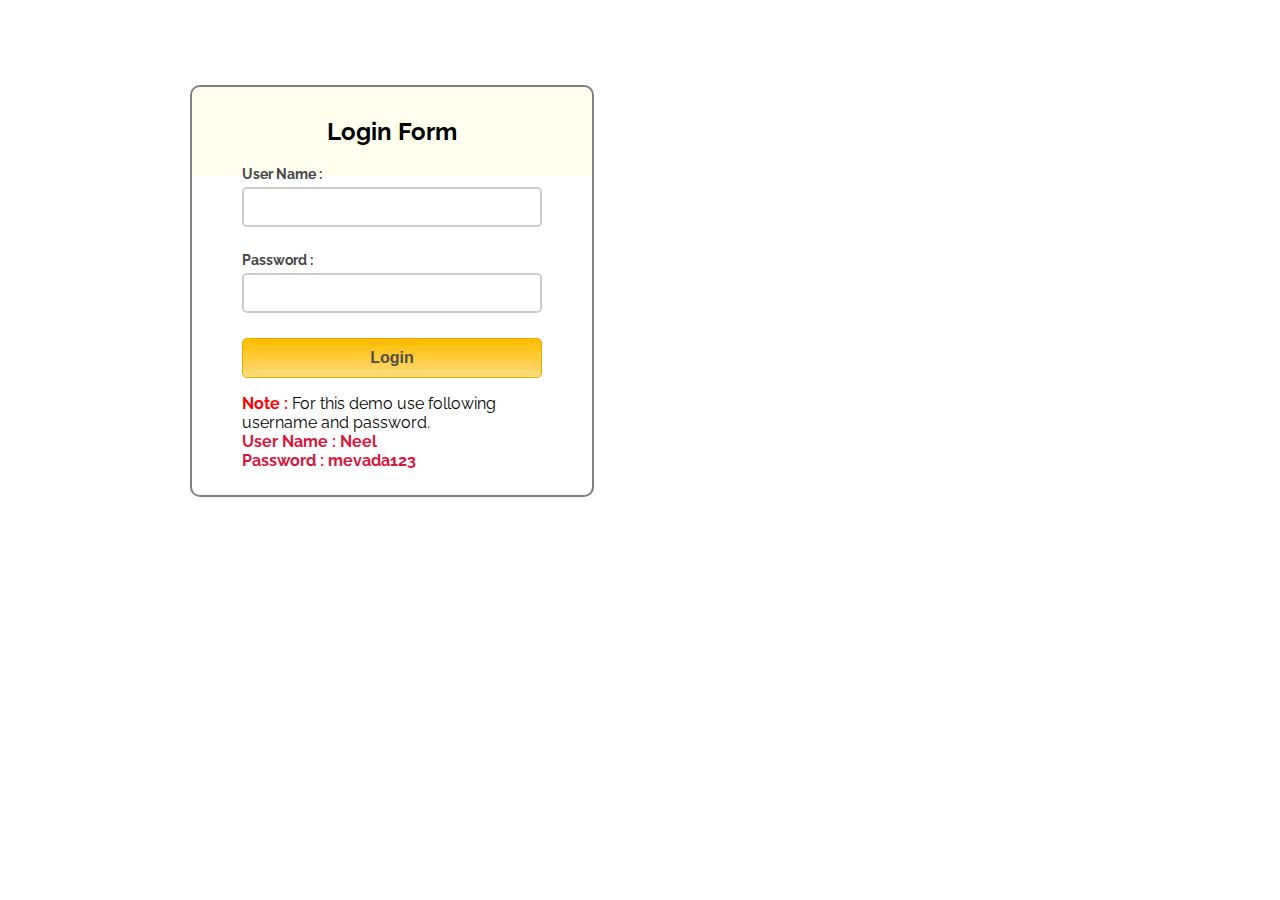
==== web.html @ d5fdc1d8 "Add files via upload" ====
<html>
  <head>
    <title>Login Form</title>
    <!-- Include CSS File Here -->
    <link rel="stylesheet" href="gg.css" />
    <!-- Include JS File Here -->
    <script src="ex.js"></script>
  </head>
  <body>
    <div class="container">
      <div class="main">
        <h2>Login Form</h2>
        <form id="form_id" method="post" name="myform">
          <label>User Name :</label>
          <input type="text" name="username" id="username" />
          <label>Password :</label>
          <input type="password" name="password" id="password" />
          <input type="button" value="Login" id="submit" onclick="validate()" />
        </form>
        <span
          ><b class="note">Note : </b>For this demo use following username and
          password.<br /><b class="valid"
            >User Name : Neel<br />Password : mevada123</b
          ></span
        >
      </div>
    </div>
  </body>
</html>
---- gg.css ----
/* Below line is used for online Google font */
@import url(http://fonts.googleapis.com/css?family=Raleway);

h2 {
    background-color: #FEFFED;
    padding: 30px 35px;
    margin: -10px -50px;
    text-align: center;
    border-radius: 10px 10px 0 0;
}

hr {
    margin: 10px -50px;
    border: 0;
    border-top: 1px solid #ccc;
    margin-bottom: 40px;
}

div.container {
    width: 900px;
    height: 610px;
    margin: 35px auto;
    font-family: 'Raleway', sans-serif;
}

div.main {
    width: 300px;
    padding: 10px 50px 25px;
    border: 2px solid gray;
    border-radius: 10px;
    font-family: raleway;
    float: left;
    margin-top: 50px;
}

input[type=text],
input[type=password] {
    width: 100%;
    height: 40px;
    padding: 5px;
    margin-bottom: 25px;
    margin-top: 5px;
    border: 2px solid #ccc;
    color: #4f4f4f;
    font-size: 16px;
    border-radius: 5px;
}

label {
    color: #464646;
    text-shadow: 0 1px 0 #fff;
    font-size: 14px;
    font-weight: bold;
}

center {
    font-size: 32px;
}

.note {
    color: red;
}

.valid {
    color:crimson;
}

.back {
    text-decoration: none;
    border: 1px solid rgb(0, 143, 255);
    background-color: rgb(0, 214, 255);
    padding: 3px 20px;
    border-radius: 2px;
    color: black;
}

input[type=button] {
    font-size: 16px;
    background: linear-gradient(#ffbc00 5%, #ffdd7f 100%);
    border: 1px solid #e5a900;
    color: #4E4D4B;
    font-weight: bold;
    cursor: pointer;
    width: 100%;
    border-radius: 5px;
    padding: 10px 0;
    outline: none;
}

input[type=button]:hover {
    background: linear-gradient(#ffdd7f 5%, #ffbc00 100%);
}
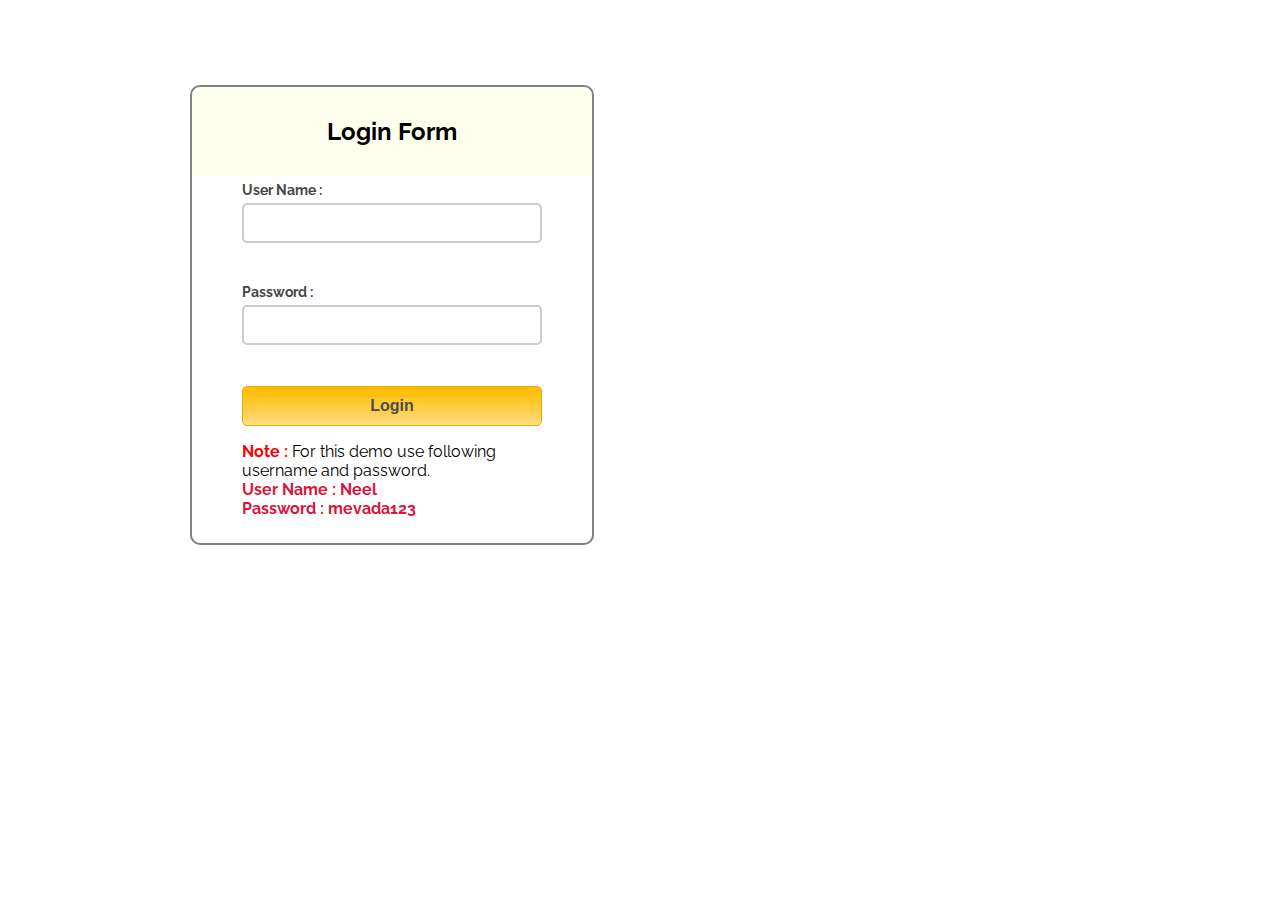
==== commit f2fd19e5: "Update web.html" ====
--- a/web.html
+++ b/web.html
@@ -11,10 +11,10 @@
       <div class="main">
         <h2>Login Form</h2>
         <form id="form_id" method="post" name="myform">
-          <label>User Name :</label>
-          <input type="text" name="username" id="username" />
-          <label>Password :</label>
-          <input type="password" name="password" id="password" />
+          <p><label>User Name :</label>
+          <input type="text" name="username" id="username" /></p>
+         <p> <label>Password :</label>
+          <input type="password" name="password" id="password" /></p>
           <input type="button" value="Login" id="submit" onclick="validate()" />
         </form>
         <span
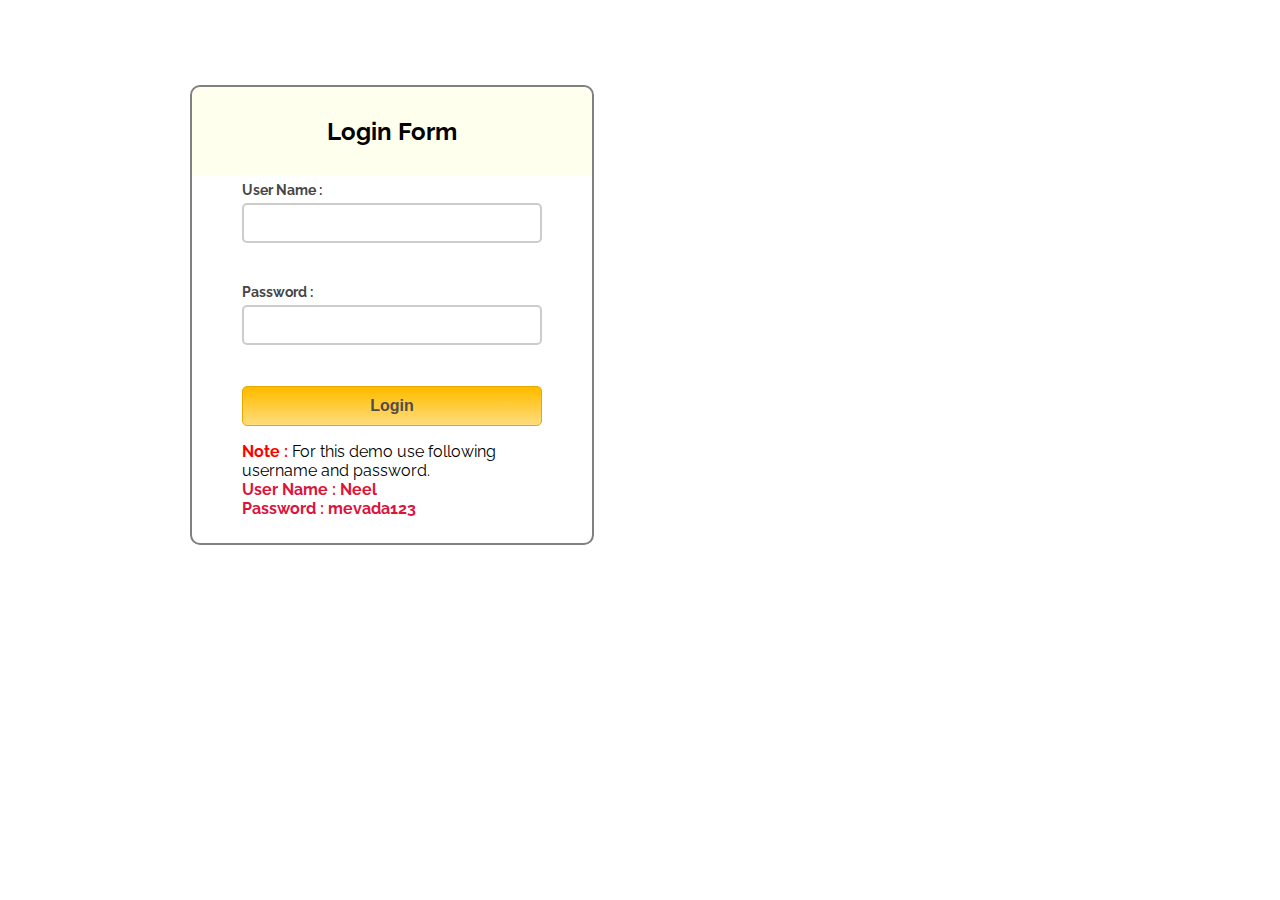
==== commit af493180: "Update web.html" ====
--- a/web.html
+++ b/web.html
@@ -21,8 +21,7 @@
           ><b class="note">Note : </b>For this demo use following username and
           password.<br /><b class="valid"
             >User Name : Neel<br />Password : mevada123</b
-          ></span
-        >
+          ></span>
       </div>
     </div>
   </body>
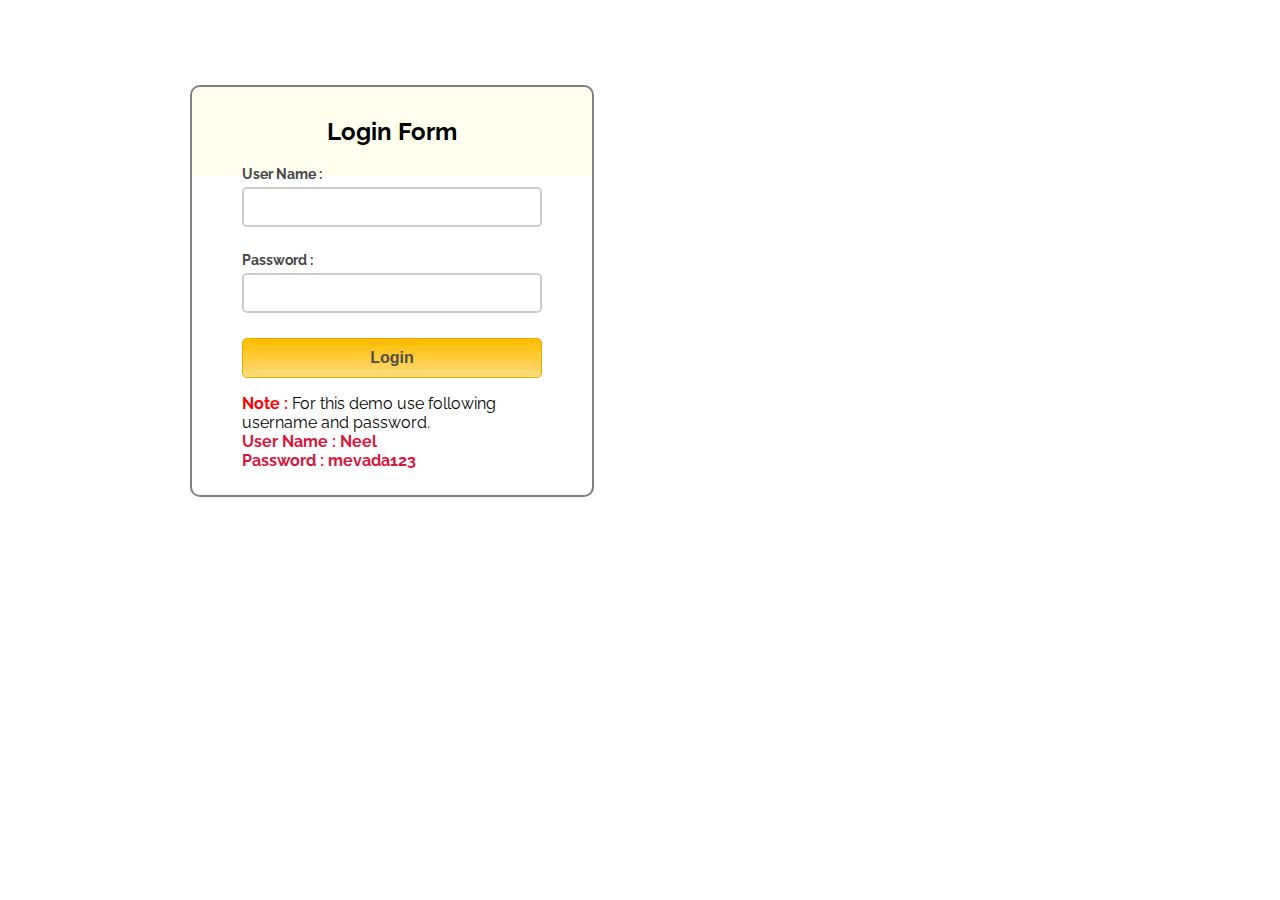
==== commit fd455cc7: "Update web.html" ====
--- a/web.html
+++ b/web.html
@@ -11,10 +11,10 @@
       <div class="main">
         <h2>Login Form</h2>
         <form id="form_id" method="post" name="myform">
-          <p><label>User Name :</label>
-          <input type="text" name="username" id="username" /></p>
-         <p> <label>Password :</label>
-          <input type="password" name="password" id="password" /></p>
+          <b><label>User Name :</label>
+          <input type="text" name="username" id="username" /></b>
+         <b> <label>Password :</label>
+          <input type="password" name="password" id="password" /></b>
           <input type="button" value="Login" id="submit" onclick="validate()" />
         </form>
         <span
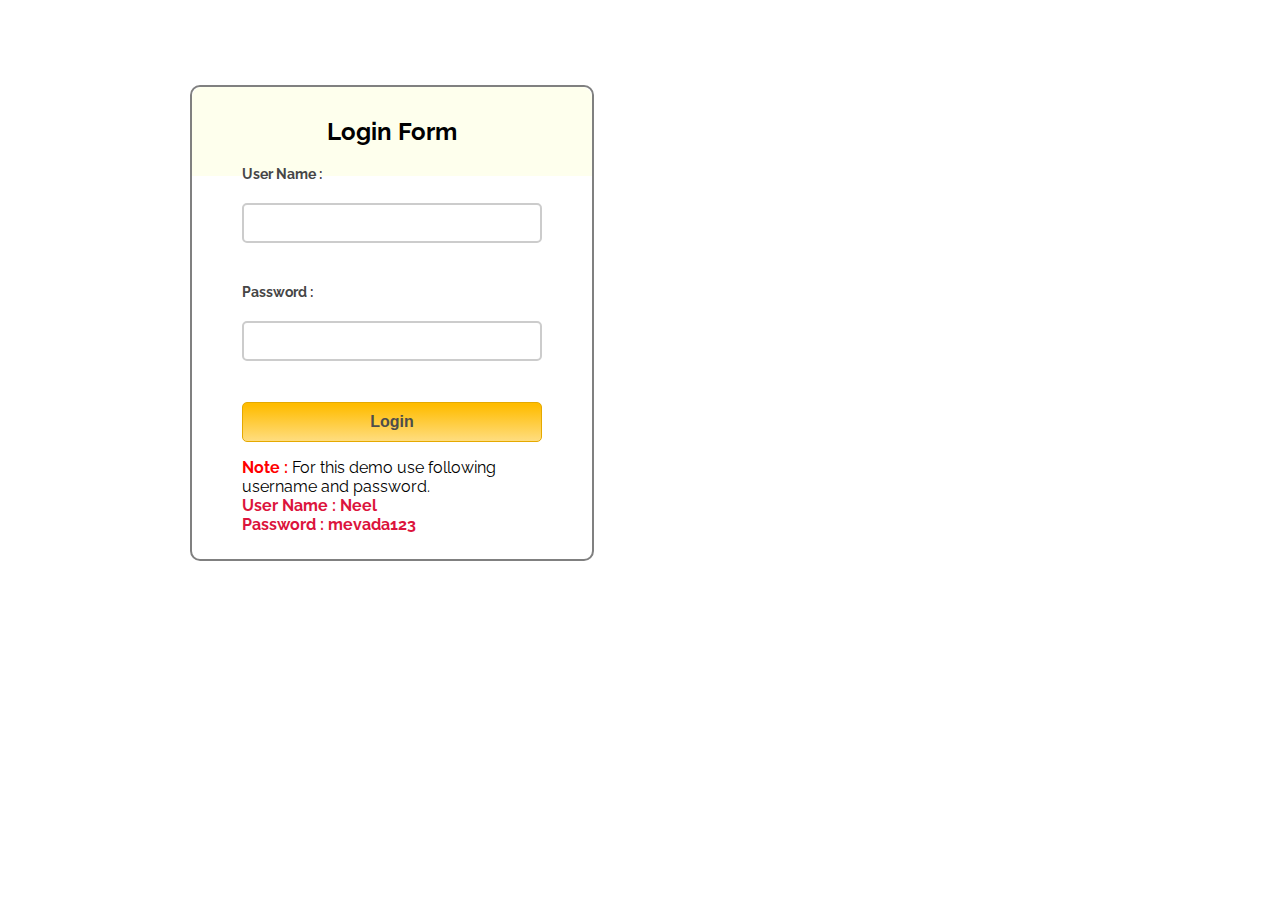
==== commit d6839bb6: "Add files via upload" ====
--- a/web.html
+++ b/web.html
@@ -11,17 +11,18 @@
       <div class="main">
         <h2>Login Form</h2>
         <form id="form_id" method="post" name="myform">
-          <b><label>User Name :</label>
-          <input type="text" name="username" id="username" /></b>
-         <b> <label>Password :</label>
-          <input type="password" name="password" id="password" /></b>
+          <label>User Name :</label>
+          <p><input type="text" name="username" id="username" /></p>
+          <label>Password :</label>
+          <p><input type="password" name="password" id="password" /></p>
           <input type="button" value="Login" id="submit" onclick="validate()" />
         </form>
         <span
           ><b class="note">Note : </b>For this demo use following username and
           password.<br /><b class="valid"
             >User Name : Neel<br />Password : mevada123</b
-          ></span>
+          ></span
+        >
       </div>
     </div>
   </body>
